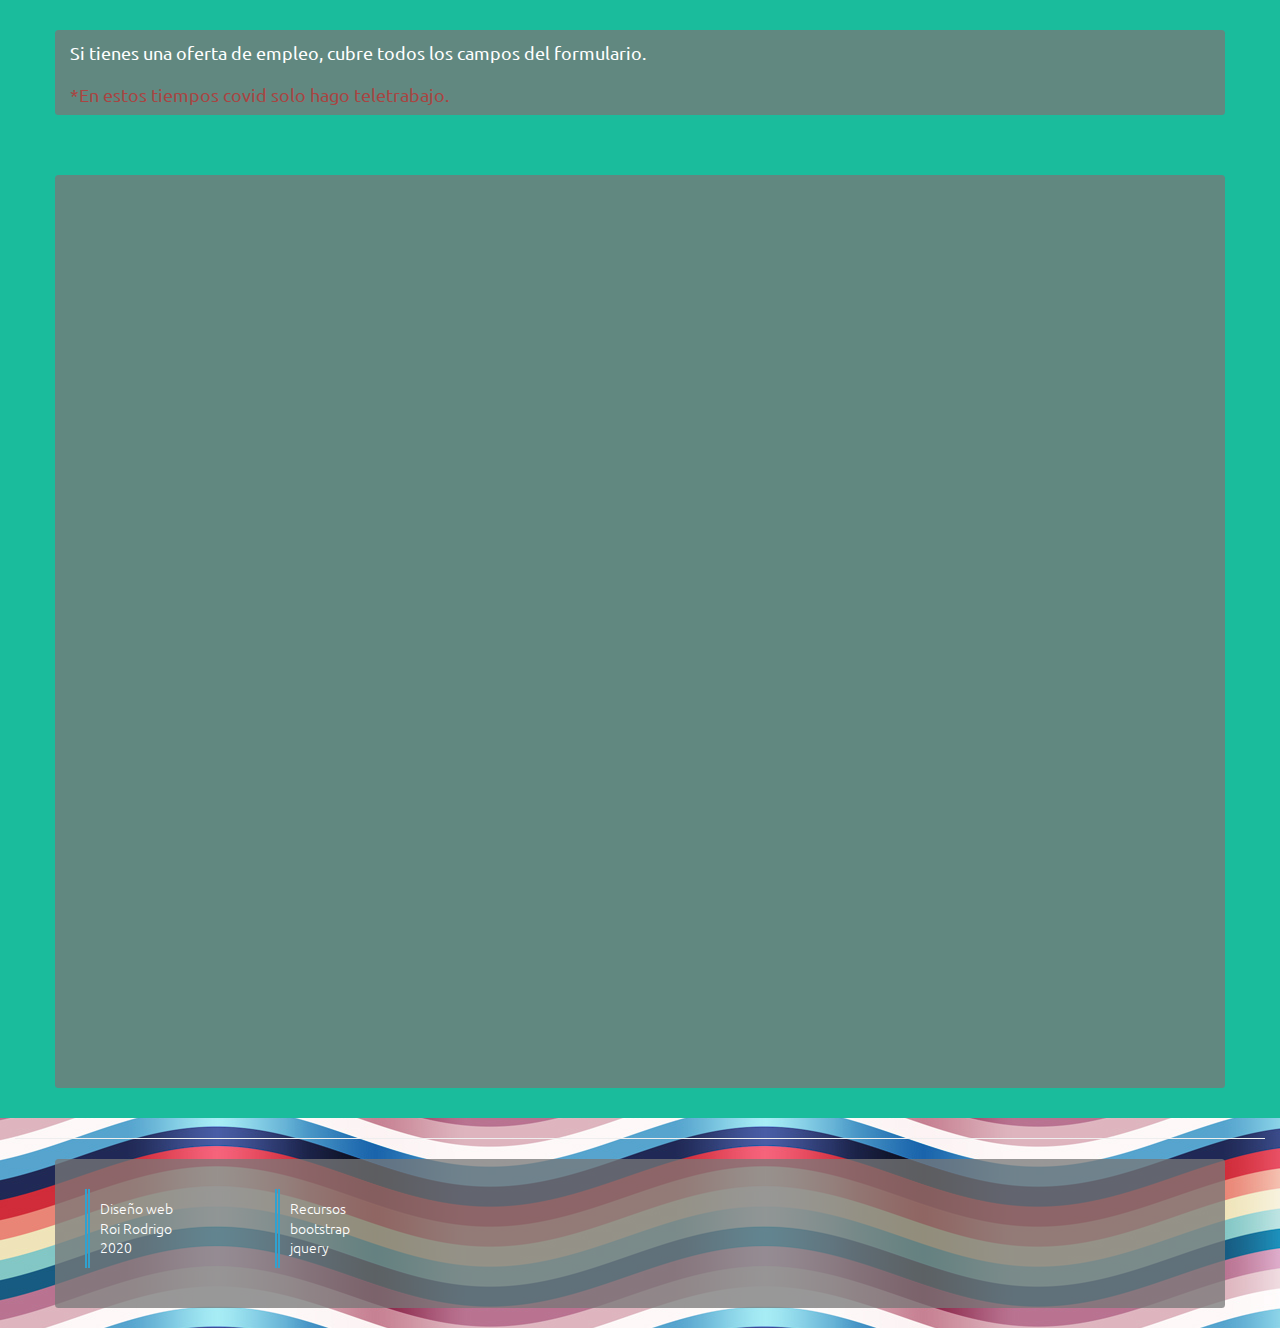
==== propuesta.html @ 0bb052c9 "aaaaaa" ====
<!DOCTYPE html>
<html lang="es">
<head>
  <title>Roi Rodrigo | programador php, laravel, js</title>
  <meta charset="utf-8">
  <meta name="viewport" content="width=device-width, initial-scale=1">

  <link rel="stylesheet" href="css/bootstrap.min.css">
  <link rel="stylesheet" href="css/main.css">
  <link href="https://fonts.googleapis.com/css?family=Ubuntu" rel="stylesheet">
  <script src="js/jquery.min.js"></script>
  <script src="js/bootstrap.min.js"></script>
</head>

<body>
    
  <div class="container-fluid bg-Green padtopbo30">
    <div class="container">

      <div class="row bgblacktrans">
        <div class="col-xs-12">
          <h4 class="lead">
            Si tienes una oferta de empleo, cubre todos los campos del formulario.
          </h4>

          <h4 class="text-danger">
            *En estos tiempos covid solo hago teletrabajo.
          </h4>
        </div>
      </div>

      <div class="row martopbo30">
      </div>

      <div class="row bgblacktrans padtopbo30">
        <div class="col-xs-12 col-lg-8">          
          <iframe src="https://docs.google.com/forms/d/e/1FAIpQLScAJPrqP4uHptIkdL6XC8bvg9tUBJqqXoQNkhue6rpEEMXcQA/viewform?embedded=true&hl=es" width="100%" height="850" frameborder="0" marginheight="0" marginwidth="0">Loading...</iframe>
        </div>
      </div>
    </div>
  </div>

  <div class="container-fluid">
    <hr>
    <div class="container bgblacktrans lead fonsi14 padtopbo30">
      <footer>

        <div class="col-xs-9 col-sm-4 col-md-2">
          <p class="pad10 borderleft">
            Diseño web
            <br>
            Roi Rodrigo
            <br>
            2020            
            <br>            
          </p>
        </div>

        <div class="col-xs-9 col-sm-4 col-md-2">
          <p class="pad10 borderleft">
            Recursos
            <br>
            bootstrap
            <br>
            jquery
            <br>            
          </p>
        </div>

      </footer>
    </div>
  </div>

</body>
</html>
---- css/main.css ----
body { 
  background-image: url("aaa.jpg")  !important;
  background-repeat: repeat  !important;
  font: 14px Ubuntu, sans-serif;
  color: white !important;
}

html,body { height:100%; padding:0; margin:0; }

.contwidth {
  min-width: 258px !important;
  max-width: 320px !important;
}

.bg-Green { 
  background-color: #1abc9c !important;
}

.panel-default {
  border-color: #fdfcfc !important;
}

.panel {
  background-color: #0b0b0b54 !important;
  border: 2px solid #bfbdbdba !important; 
}

.panel-heading {
  background-color: #442b2ba0 !important;
  padding: 15px !important;
}

.panel-body {
  line-height: 1.6em !important;
}

.textder { text-align: right !important; }
.textcent { text-align: center !important; }

h1 {  font-size: 28px !important;  }
h2 {  font-size: 24px !important; font-weight: 600 !important; }
h3 {  font-size: 20px !important; font-weight: 600 !important; }
h4 {  font-size: 18px !important; font-weight: 400 !important; }

.fonsi46  {  font-size: 46px !important;  }
.fonsi36  {  font-size: 36px !important;  }
.fonsi26  {  font-size: 26px !important;  }
.fonsi23  {  font-size: 23px !important;  }
.fonsi20  {  font-size: 20px !important;  }
.fonsi18  {  font-size: 18px !important;  }
.fonsi16  {  font-size: 16px !important;  }
.fonsi15  {  font-size: 15px !important;  }
.fonsi14  {  font-size: 14px !important;  }
.fonsi13  {  font-size: 13px !important;  }
.fonsi12  {  font-size: 12px !important;  }
.fonsi11  {  font-size: 11px !important;  }
.fonsi10  {  font-size: 10px !important;  }

.fontwe4 {  font-weight: 400;  }

.navbar {
  font-weight: 600 !important;
}

.navbar {
  background-color: #0b0a0a !important;
}

.navbar-header a, .nav > li > a {
    color: #a8a8ac !important;
    border-bottom: 2px solid #0b0a0a !important;
}

.navbar-header a:hover, .nav > li > a:hover, .nav.navbar-nav > li.active a:hover {
    color: white !important;
    background-color: #7777776b !important;
    border-bottom: 2px solid white !important;    
}

.nav.navbar-nav > li.active a {
    background-color: #c1c4c187 !important;
    border-bottom: 2px solid #c1c4c187 !important;       
    color: white !important;
}

a:hover {
    color: #bfb9b9 !important;
}

.padtopbo150 { padding-top: 150px !important; padding-bottom: 150px !important; }
.padtopbo100 { padding-top: 100px !important; padding-bottom: 100px !important; }
.padtopbo80 { padding-top: 80px !important; padding-bottom: 80px !important; }
.padtopbo50 { padding-top: 50px !important; padding-bottom: 50px !important; }
.padtopbo40 { padding-top: 40px !important; padding-bottom: 40px !important; }
.padtopbo30 { padding-top: 30px !important; padding-bottom: 30px !important; }
.padtopbo10 { padding-top: 10px !important; padding-bottom: 10px !important; }

.martopbo150 { margin-top: 150px !important; margin-bottom: 150px !important; }
.martopbo100 { margin-top: 100px !important; margin-bottom: 100px !important; }
.martopbo70 { margin-top: 70px !important; margin-bottom: 70px !important; }
.martopbo50 { margin-top: 50px !important; margin-bottom: 50px !important; }
.martopbo30 { margin-top: 30px !important; margin-bottom: 30px !important; }
.martopbo20 { margin-top: 20px !important; margin-bottom: 20px !important; }
.martopbo15 { margin-top: 15px !important; margin-bottom: 15px !important; }
.martopbo10 { margin-top: 10px !important; margin-bottom: 10px !important; }

.mar4 { margin: 4px !important; }
.mar10 { margin: 10px !important; }
.mar20 { margin: 20px !important; }
.mar30 { margin: 30px !important; }
.mar40 { margin: 40px !important; }
.mar50 { margin: 50px !important; }
.mar60 { margin: 60px !important; }
.mar70 { margin: 70px !important; }

.pad4 { padding: 4px !important; }
.pad6 { padding: 6px !important; }
.pad10 { padding: 10px !important; }
.pad20 { padding: 20px !important; }
.pad30 { padding: 30px !important; }
.pad40 { padding: 40px !important; }
.pad60 { padding: 60px !important; }
.pad80 { padding: 80px !important; }
.pad110 { padding: 110px !important; }

.fuengrisoscu { color: rgb(20, 20, 20) !important; }

.borderleft { 
  border-left: thick double #32a1ce !important;
 }

.bgblacktrans { 
    background-color: #777777c2 !important;
    border-radius: .25em !important;
}

a {
    color: #07f068 !important;
}
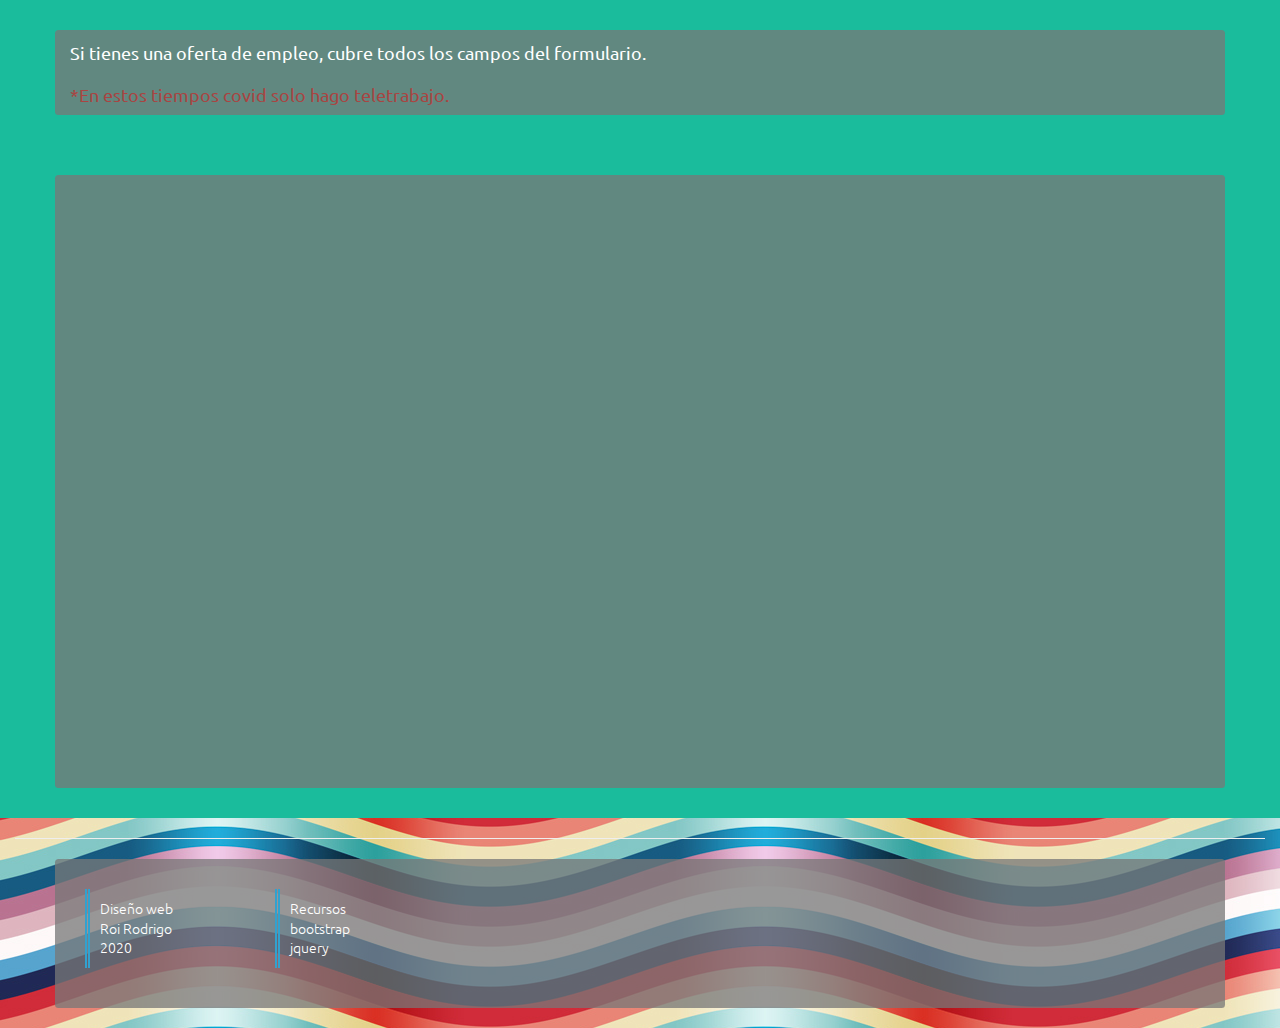
==== commit 65ab1d62: "aaaaaaaaa" ====
--- a/propuesta.html
+++ b/propuesta.html
@@ -34,7 +34,7 @@
 
       <div class="row bgblacktrans padtopbo30">
         <div class="col-xs-12 col-lg-8">          
-          <iframe src="https://docs.google.com/forms/d/e/1FAIpQLScAJPrqP4uHptIkdL6XC8bvg9tUBJqqXoQNkhue6rpEEMXcQA/viewform?embedded=true&hl=es" width="100%" height="850" frameborder="0" marginheight="0" marginwidth="0">Loading...</iframe>
+          <iframe src="https://docs.google.com/forms/d/e/1FAIpQLScAJPrqP4uHptIkdL6XC8bvg9tUBJqqXoQNkhue6rpEEMXcQA/viewform?embedded=true&hl=es" width="100%" height="550" frameborder="0" marginheight="0" marginwidth="0">Loading...</iframe>
         </div>
       </div>
     </div>
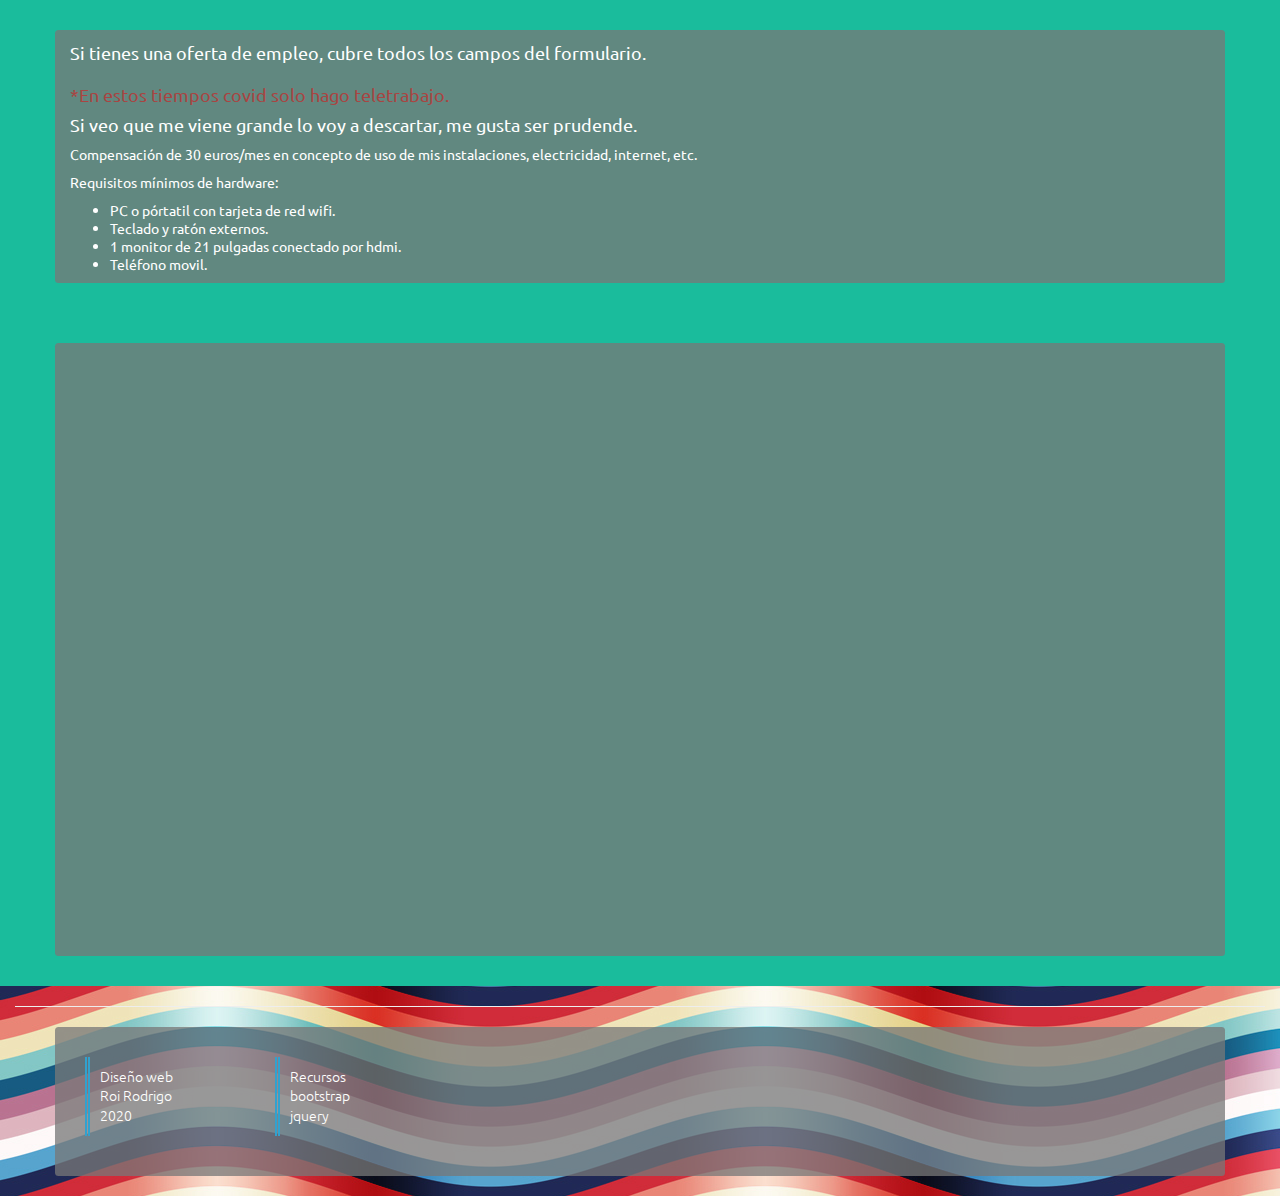
==== commit 47fc1d20: "aaaaaaaa" ====
--- a/propuesta.html
+++ b/propuesta.html
@@ -26,6 +26,26 @@
           <h4 class="text-danger">
             *En estos tiempos covid solo hago teletrabajo.
           </h4>
+
+          <h4>
+            Si veo que me viene grande lo voy a descartar, me gusta ser prudende.
+          </h4>
+
+          <p>
+            Compensación de 30 euros/mes en concepto de uso de mis 
+            instalaciones, electricidad, internet, etc.
+          </p>
+
+          <p>
+            Requisitos mínimos de hardware:
+          </p>
+
+          <ul>
+            <li>PC o pórtatil con tarjeta de red wifi.</li>
+            <li>Teclado y ratón externos.</li>
+            <li>1 monitor de 21 pulgadas conectado por hdmi.</li>
+            <li>Teléfono movil.</li>
+          </ul>
         </div>
       </div>
 
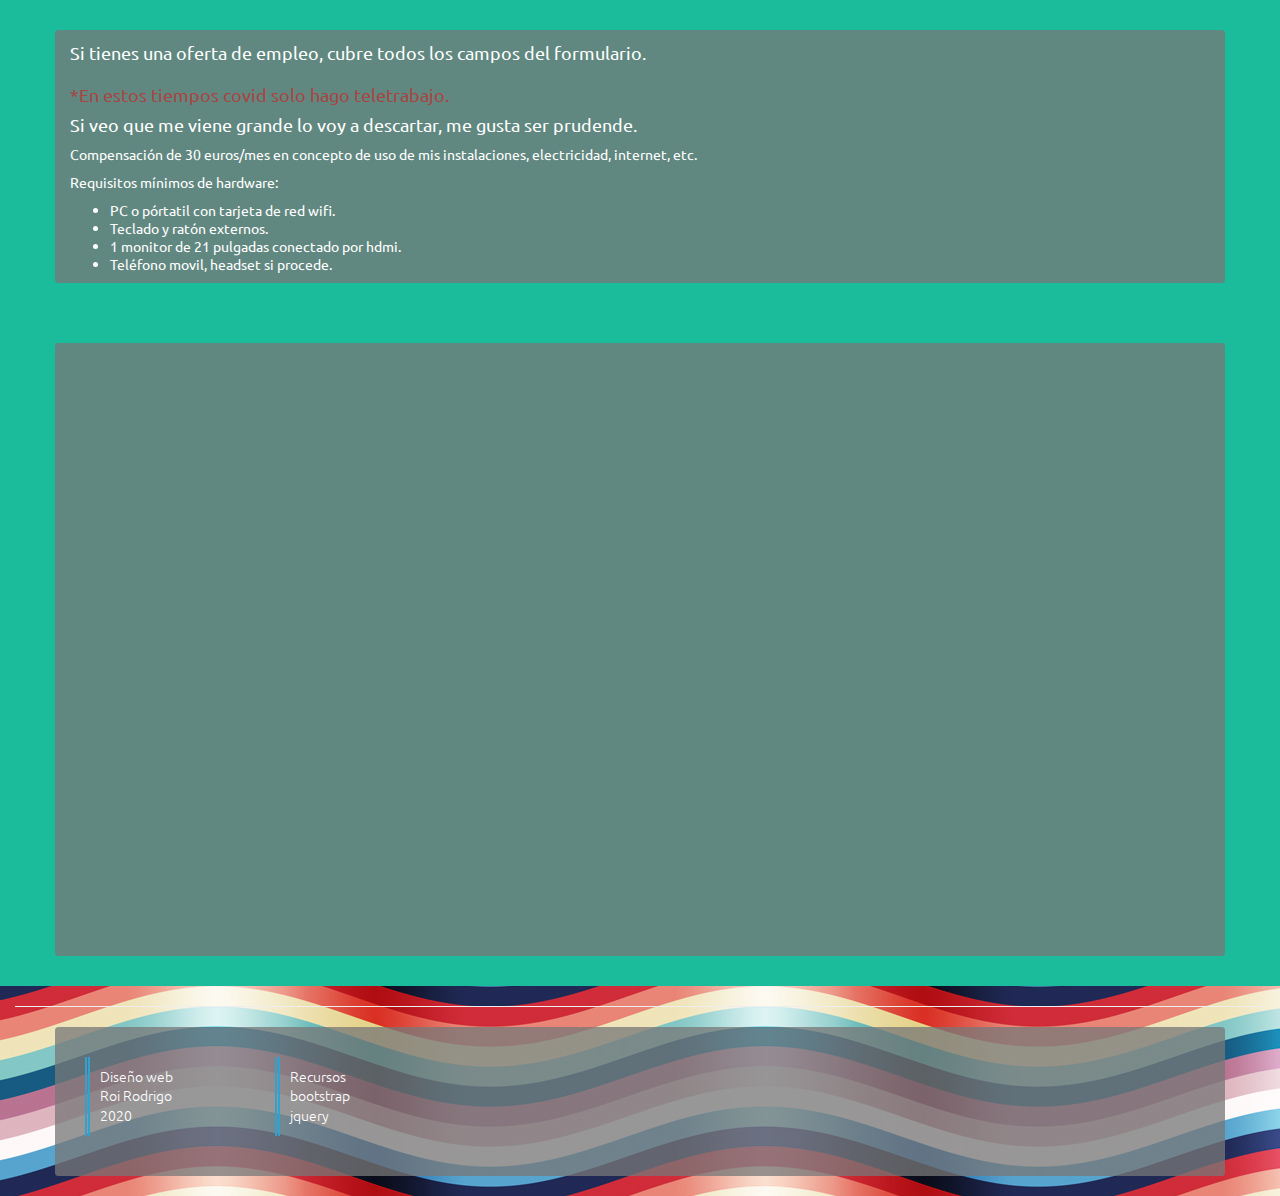
==== commit 67ef7607: "aaaaaaaa" ====
--- a/propuesta.html
+++ b/propuesta.html
@@ -44,7 +44,7 @@
             <li>PC o pórtatil con tarjeta de red wifi.</li>
             <li>Teclado y ratón externos.</li>
             <li>1 monitor de 21 pulgadas conectado por hdmi.</li>
-            <li>Teléfono movil.</li>
+            <li>Teléfono movil, headset si procede.</li>
           </ul>
         </div>
       </div>
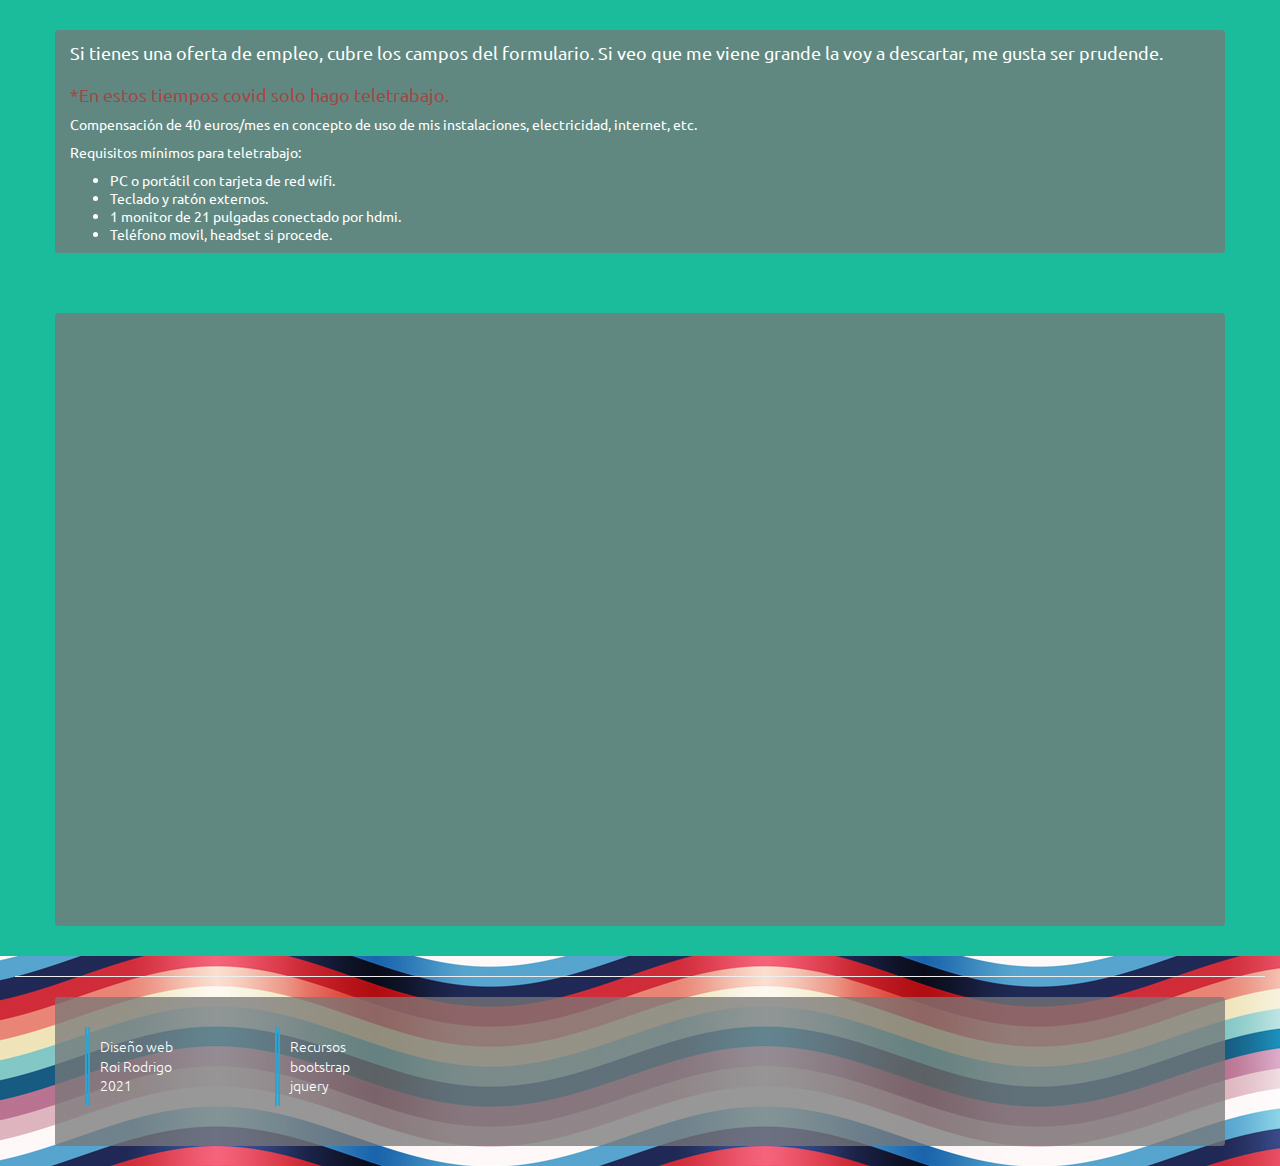
==== commit b4978651: "aaaa" ====
--- a/propuesta.html
+++ b/propuesta.html
@@ -20,28 +20,25 @@
       <div class="row bgblacktrans">
         <div class="col-xs-12">
           <h4 class="lead">
-            Si tienes una oferta de empleo, cubre todos los campos del formulario.
+            Si tienes una oferta de empleo, cubre los campos del formulario.
+            Si veo que me viene grande la voy a descartar, me gusta ser prudende.
           </h4>
 
           <h4 class="text-danger">
             *En estos tiempos covid solo hago teletrabajo.
           </h4>
 
-          <h4>
-            Si veo que me viene grande lo voy a descartar, me gusta ser prudende.
-          </h4>
-
           <p>
-            Compensación de 30 euros/mes en concepto de uso de mis 
+            Compensación de 40 euros/mes en concepto de uso de mis 
             instalaciones, electricidad, internet, etc.
           </p>
 
           <p>
-            Requisitos mínimos de hardware:
+            Requisitos mínimos para teletrabajo:
           </p>
 
           <ul>
-            <li>PC o pórtatil con tarjeta de red wifi.</li>
+            <li>PC o portátil con tarjeta de red wifi.</li>
             <li>Teclado y ratón externos.</li>
             <li>1 monitor de 21 pulgadas conectado por hdmi.</li>
             <li>Teléfono movil, headset si procede.</li>
@@ -71,7 +68,7 @@
             <br>
             Roi Rodrigo
             <br>
-            2020            
+            2021           
             <br>            
           </p>
         </div>
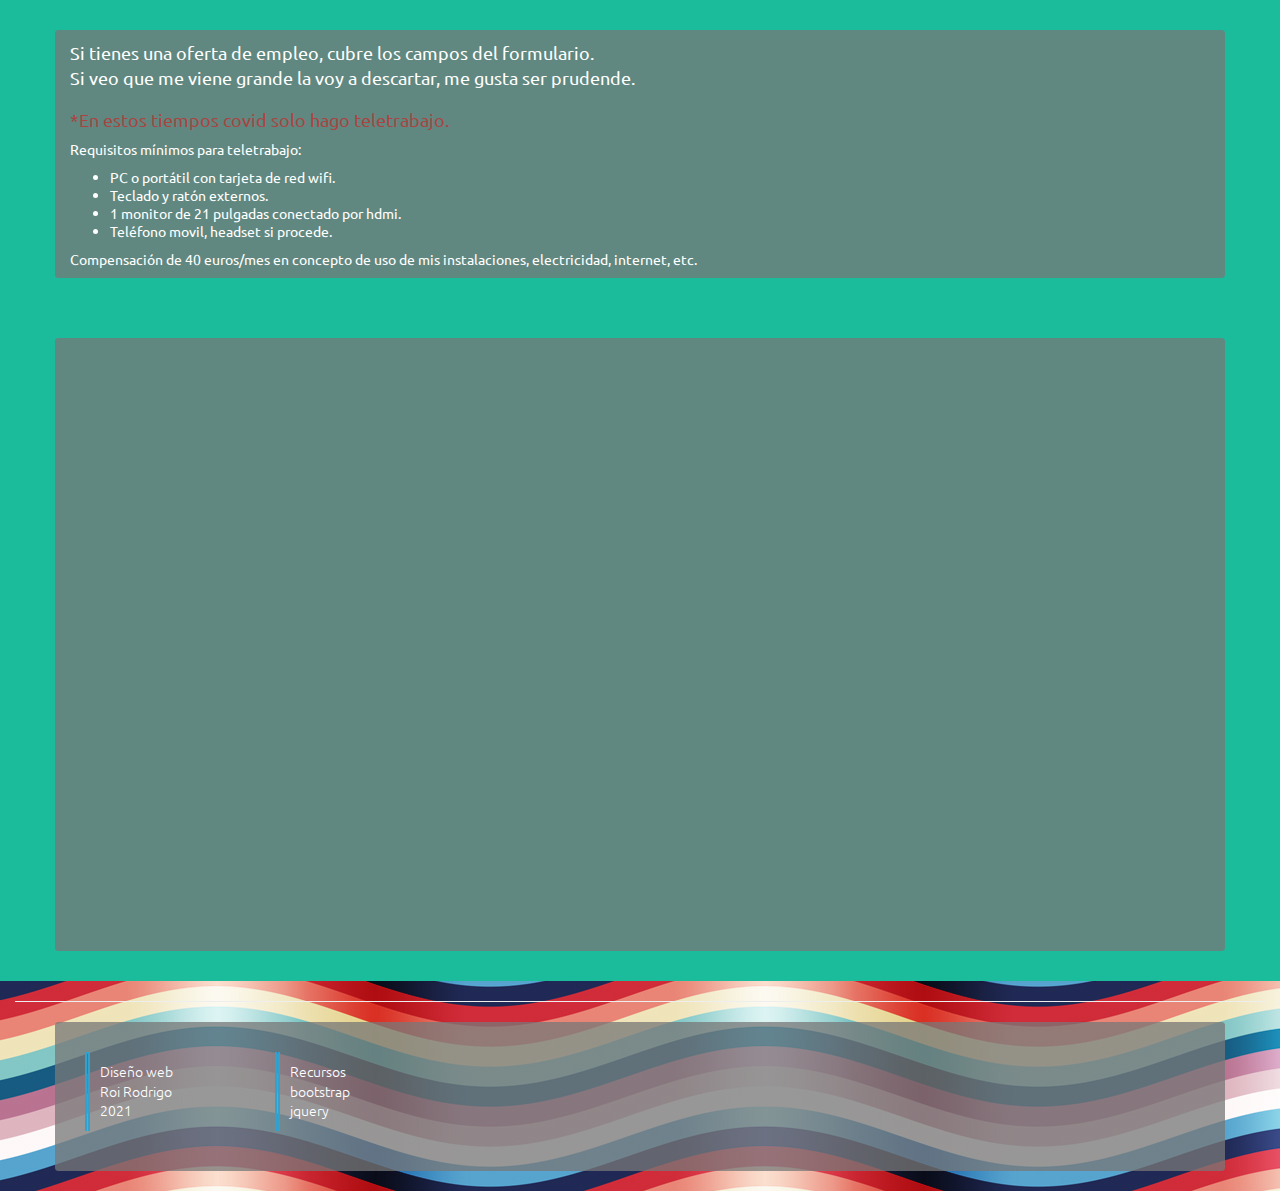
==== commit 6de51522: "aaaaaaaaa" ====
--- a/propuesta.html
+++ b/propuesta.html
@@ -21,17 +21,13 @@
         <div class="col-xs-12">
           <h4 class="lead">
             Si tienes una oferta de empleo, cubre los campos del formulario.
+            <br>            
             Si veo que me viene grande la voy a descartar, me gusta ser prudende.
           </h4>
 
           <h4 class="text-danger">
             *En estos tiempos covid solo hago teletrabajo.
           </h4>
-
-          <p>
-            Compensación de 40 euros/mes en concepto de uso de mis 
-            instalaciones, electricidad, internet, etc.
-          </p>
 
           <p>
             Requisitos mínimos para teletrabajo:
@@ -43,6 +39,12 @@
             <li>1 monitor de 21 pulgadas conectado por hdmi.</li>
             <li>Teléfono movil, headset si procede.</li>
           </ul>
+
+          <p>
+            Compensación de 40 euros/mes en concepto de uso de mis 
+            instalaciones, electricidad, internet, etc.
+          </p>
+          
         </div>
       </div>
 
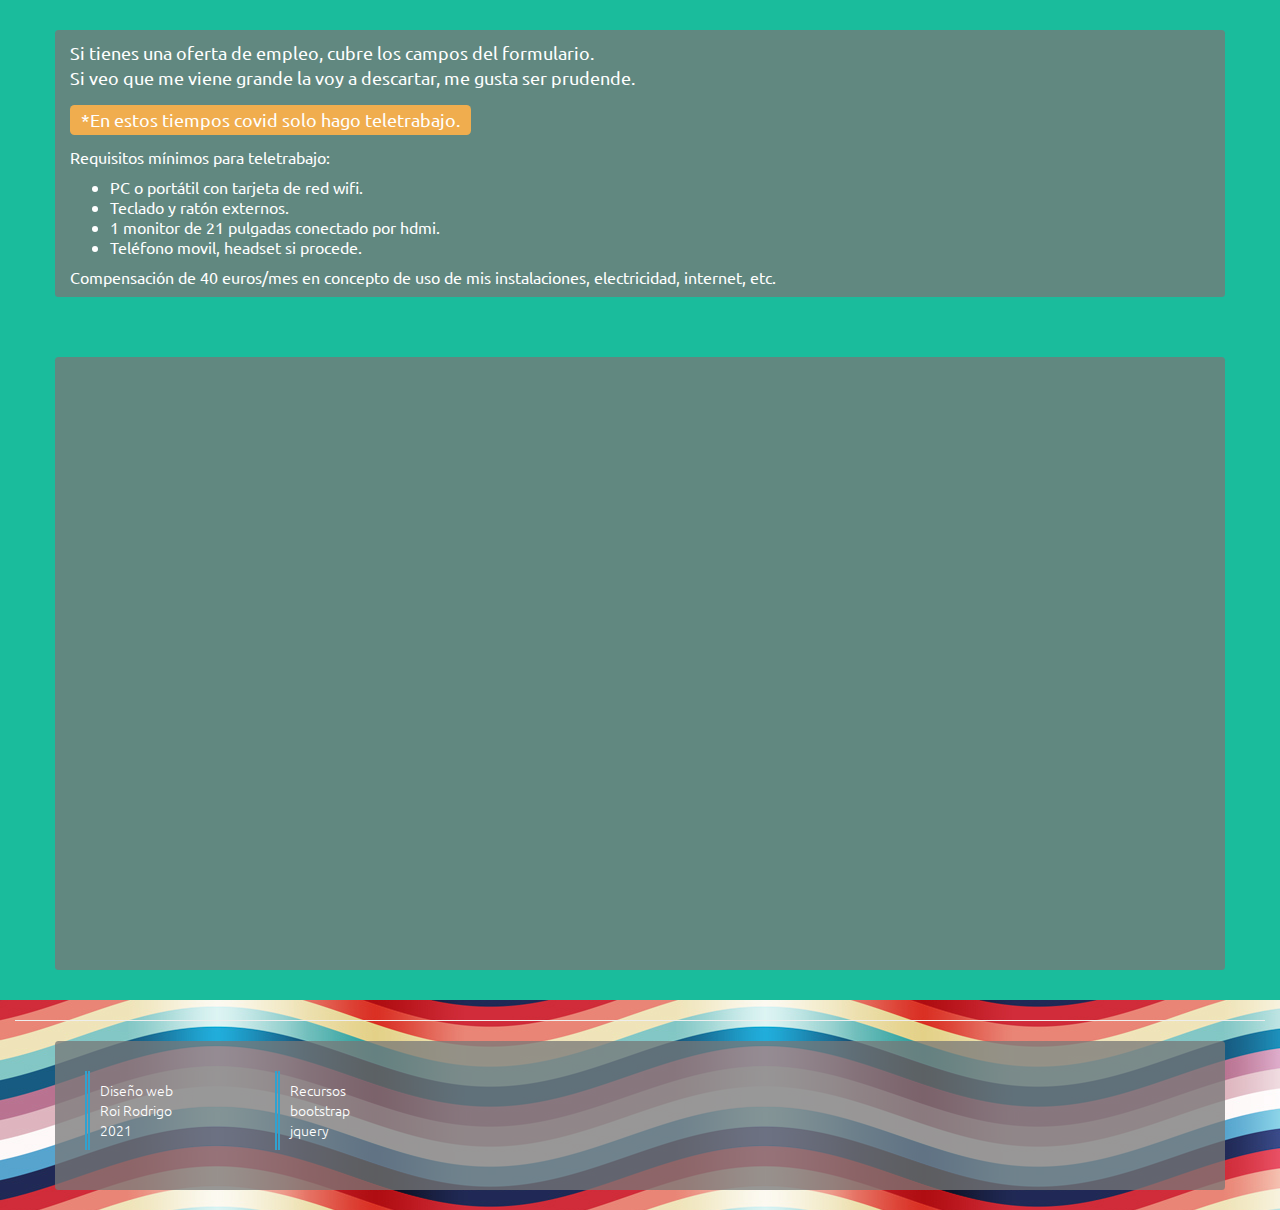
==== commit a6b21a1b: "aaaaaaaa" ====
--- a/propuesta.html
+++ b/propuesta.html
@@ -25,26 +25,32 @@
             Si veo que me viene grande la voy a descartar, me gusta ser prudende.
           </h4>
 
-          <h4 class="text-danger">
+          <h4 class="label label-warning">
             *En estos tiempos covid solo hago teletrabajo.
           </h4>
 
-          <p>
-            Requisitos mínimos para teletrabajo:
-          </p>
+            <br>            
+            <br>            
+            
+          <div class="fonsi16">
+            <p>
+              Requisitos mínimos para teletrabajo:
+            </p>
 
-          <ul>
-            <li>PC o portátil con tarjeta de red wifi.</li>
-            <li>Teclado y ratón externos.</li>
-            <li>1 monitor de 21 pulgadas conectado por hdmi.</li>
-            <li>Teléfono movil, headset si procede.</li>
-          </ul>
+            <ul>
+              <li>PC o portátil con tarjeta de red wifi.</li>
+              <li>Teclado y ratón externos.</li>
+              <li>1 monitor de 21 pulgadas conectado por hdmi.</li>
+              <li>Teléfono movil, headset si procede.</li>
+            </ul>
 
-          <p>
-            Compensación de 40 euros/mes en concepto de uso de mis 
-            instalaciones, electricidad, internet, etc.
-          </p>
-          
+            <p>
+              Compensación de 40 euros/mes en concepto de uso de mis 
+              instalaciones, electricidad, internet, etc.
+            </p>
+
+          </div>
+
         </div>
       </div>
 
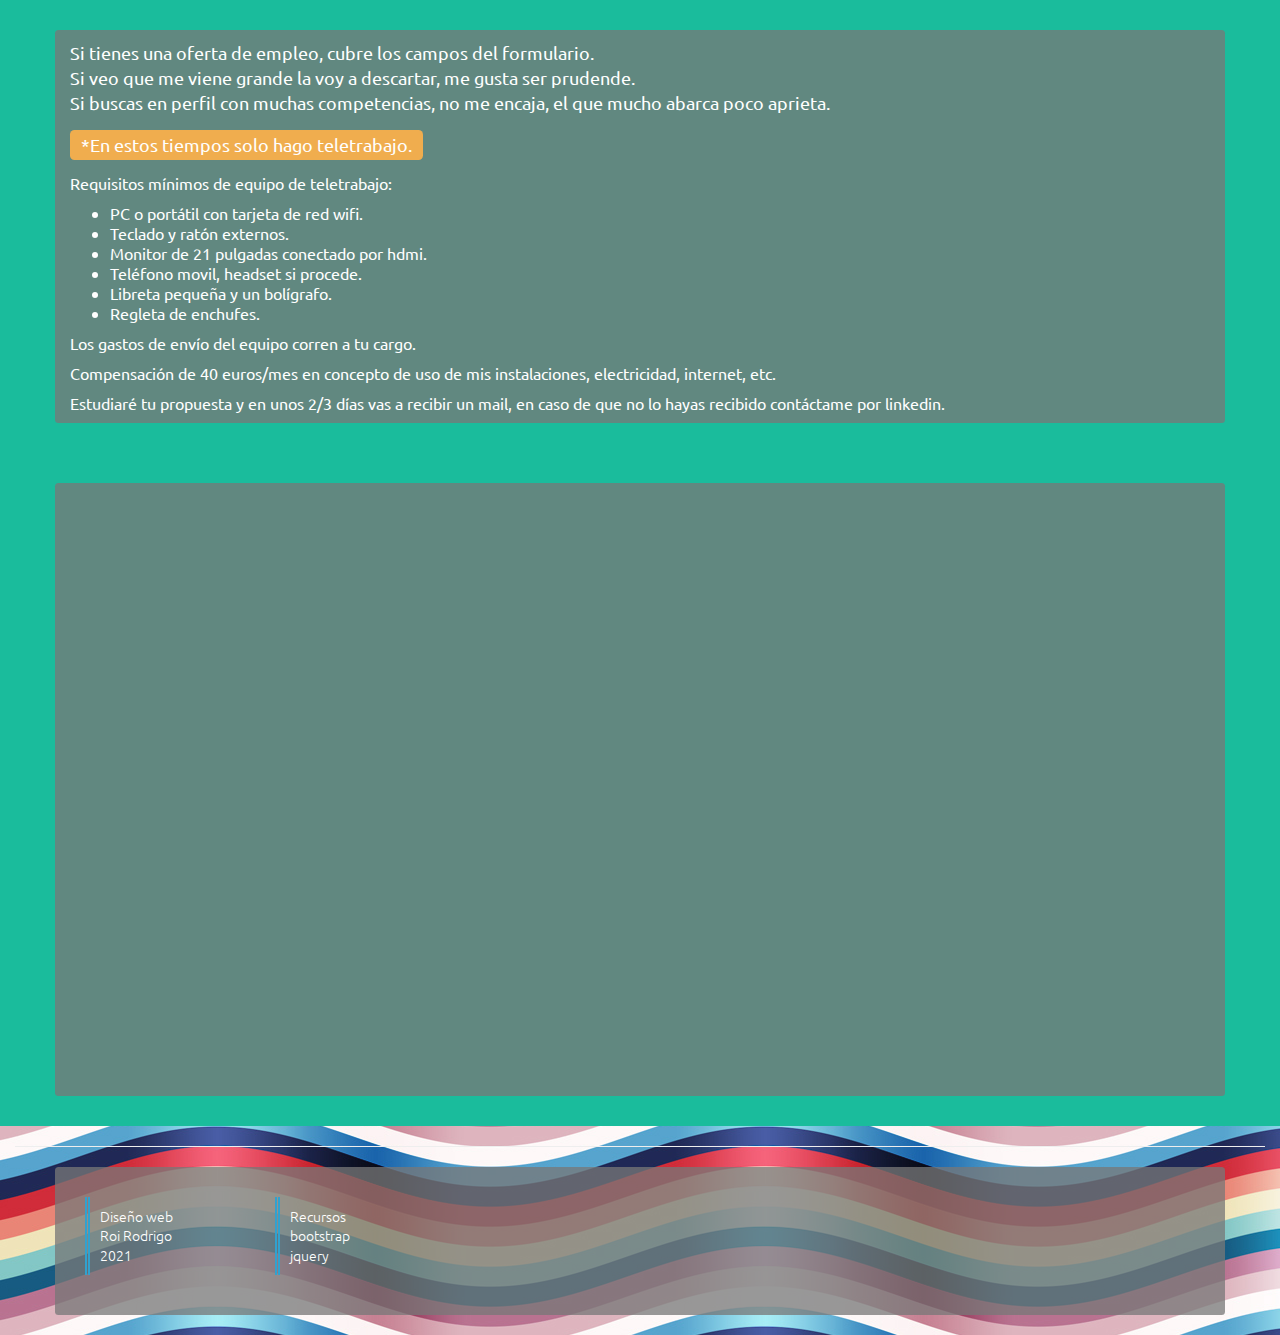
==== commit cd1680ab: "uuuuu" ====
--- a/propuesta.html
+++ b/propuesta.html
@@ -23,10 +23,14 @@
             Si tienes una oferta de empleo, cubre los campos del formulario.
             <br>            
             Si veo que me viene grande la voy a descartar, me gusta ser prudende.
+            <br>            
+            Si buscas en perfil con muchas competencias, no me encaja,
+            el que mucho abarca poco aprieta.
+            <br>
           </h4>
 
           <h4 class="label label-warning">
-            *En estos tiempos covid solo hago teletrabajo.
+            *En estos tiempos solo hago teletrabajo.
           </h4>
 
             <br>            
@@ -34,19 +38,30 @@
             
           <div class="fonsi16">
             <p>
-              Requisitos mínimos para teletrabajo:
+              Requisitos mínimos de equipo de teletrabajo:
             </p>
 
             <ul>
               <li>PC o portátil con tarjeta de red wifi.</li>
               <li>Teclado y ratón externos.</li>
-              <li>1 monitor de 21 pulgadas conectado por hdmi.</li>
+              <li>Monitor de 21 pulgadas conectado por hdmi.</li>
               <li>Teléfono movil, headset si procede.</li>
+              <li>Libreta pequeña y un bolígrafo.</li>
+              <li>Regleta de enchufes.</li>
             </ul>
+
+            <p>
+              Los gastos de envío del equipo corren a tu cargo.
+            </p>
 
             <p>
               Compensación de 40 euros/mes en concepto de uso de mis 
               instalaciones, electricidad, internet, etc.
+            </p>
+
+            <p>
+              Estudiaré tu propuesta y en unos 2/3 días vas a recibir un mail,
+              en caso de que no lo hayas recibido contáctame por linkedin.
             </p>
 
           </div>
